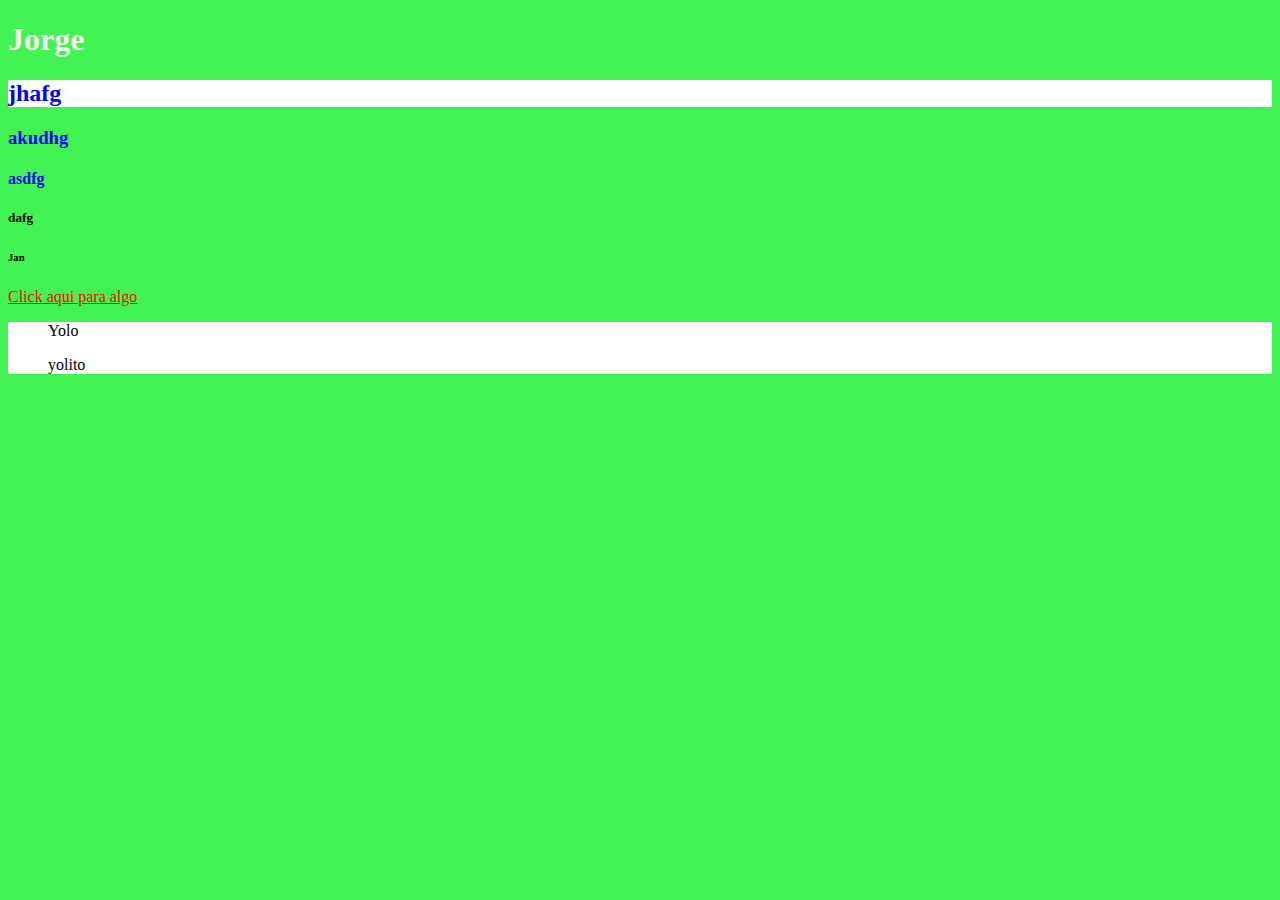
==== index.html @ 8852f148 "First commit" ====
<!DOCTYPE html>
<html>
<head>
	<link rel="stylesheet" type="text/css" href="style.css">
</head>
	<title>26 yolo</title>
<body >
	<h1 style="color: #f2f2f2;">Jorge</h1>
	<h2 style="background-color: #fff;">jhafg</h2>
	<h3>akudhg</h3>
	<h4>asdfg</h4>
	<h5>dafg</h5>
	<h6>Jan</h6>

	<a href="/dos.html">Click aqui para algo</a>

	<li style="background-color: #fff;">
		<ul>Yolo</ul>
		<ul>yolito</ul>
	</li>
</body>

</html>
---- style.css ----
body {
	background-color: #42f453;
}

h3, h2, h4 {
	color: blue;
}

a {
	color: red;
}
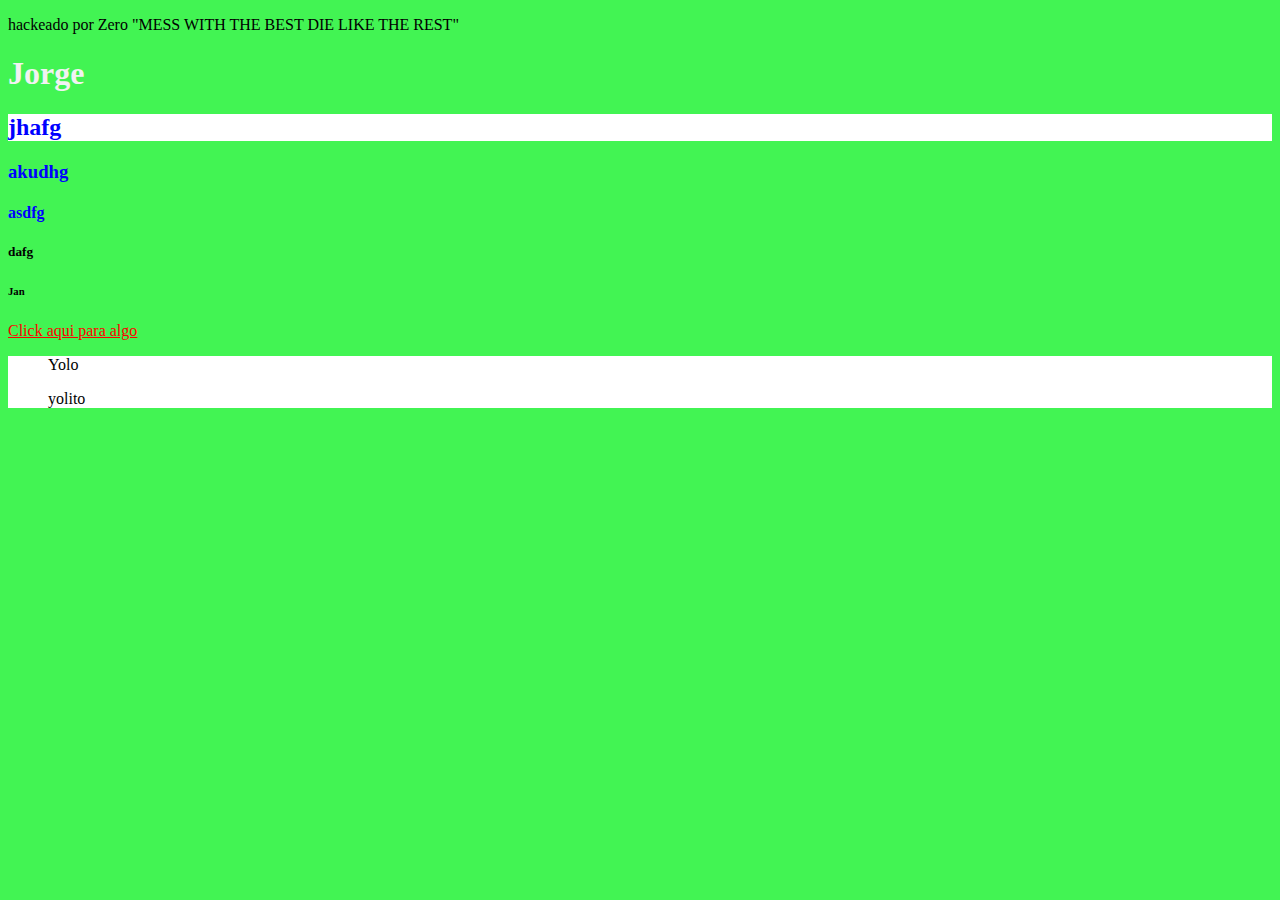
==== commit 1f147da4: "second commit" ====
--- a/index.html
+++ b/index.html
@@ -5,6 +5,7 @@
 </head>
 	<title>26 yolo</title>
 <body >
+	<p>hackeado por Zero "MESS WITH THE BEST DIE LIKE THE REST"</p>
 	<h1 style="color: #f2f2f2;">Jorge</h1>
 	<h2 style="background-color: #fff;">jhafg</h2>
 	<h3>akudhg</h3>
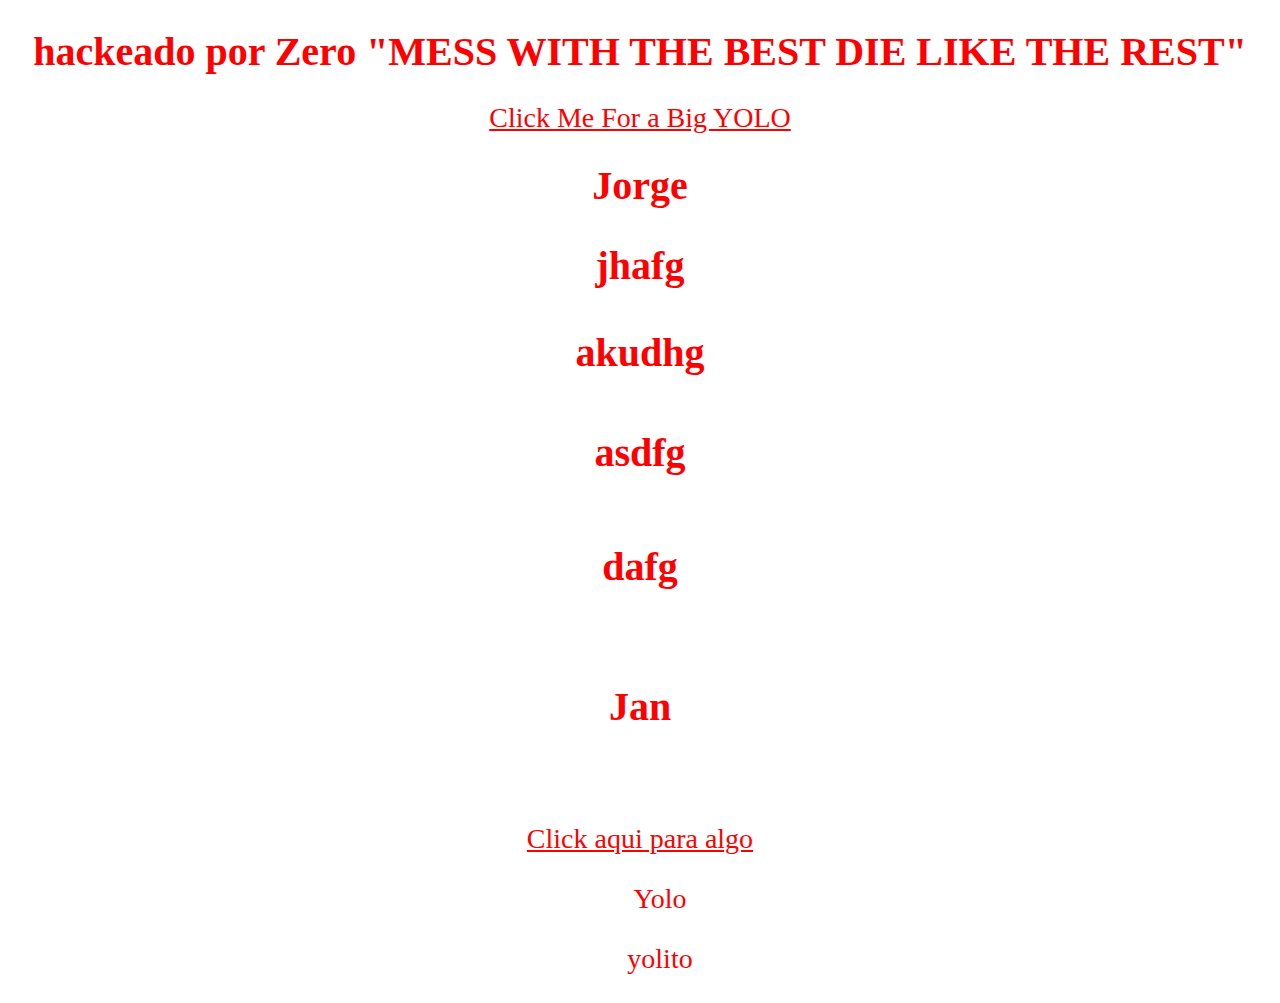
==== commit a7d3aa56: "Third commit" ====
--- a/index.html
+++ b/index.html
@@ -1,21 +1,26 @@
 <!DOCTYPE html>
 <html>
+
 <head>
 	<link rel="stylesheet" type="text/css" href="style.css">
 </head>
+
 	<title>26 yolo</title>
+
 <body >
-	<p>hackeado por Zero "MESS WITH THE BEST DIE LIKE THE REST"</p>
-	<h1 style="color: #f2f2f2;">Jorge</h1>
-	<h2 style="background-color: #fff;">jhafg</h2>
+	<p style="color: red"><strong><h1>hackeado por Zero "MESS WITH THE BEST DIE LIKE THE REST"</h1></strong><a href="/yolo.html">Click Me For a Big YOLO</a>
+
+	</p>
+	<h1>Jorge</h1>
+	<h2>jhafg</h2>
 	<h3>akudhg</h3>
 	<h4>asdfg</h4>
 	<h5>dafg</h5>
 	<h6>Jan</h6>
 
-	<a href="/dos.html">Click aqui para algo</a>
-
-	<li style="background-color: #fff;">
+	<a href="/dos.html"; style= color: green>Click aqui para algo</a>
+	
+	<li>
 		<ul>Yolo</ul>
 		<ul>yolito</ul>
 	</li>
--- a/style.css
+++ b/style.css
@@ -1,9 +1,19 @@
-body {
-	background-color: #42f453;
+html {
+	background-image: url(20140612_202707.jpg);
+	background-size: 1400px;
 }
 
-h3, h2, h4 {
-	color: blue;
+body {
+	text-align: center;
+font-style: arial;
+font-size: 28px;
+width: 200;
+color: red;
+}
+
+h1,h2,h3,h4,h5,h6 {
+
+	font-size: 40px;
 }
 
 a {
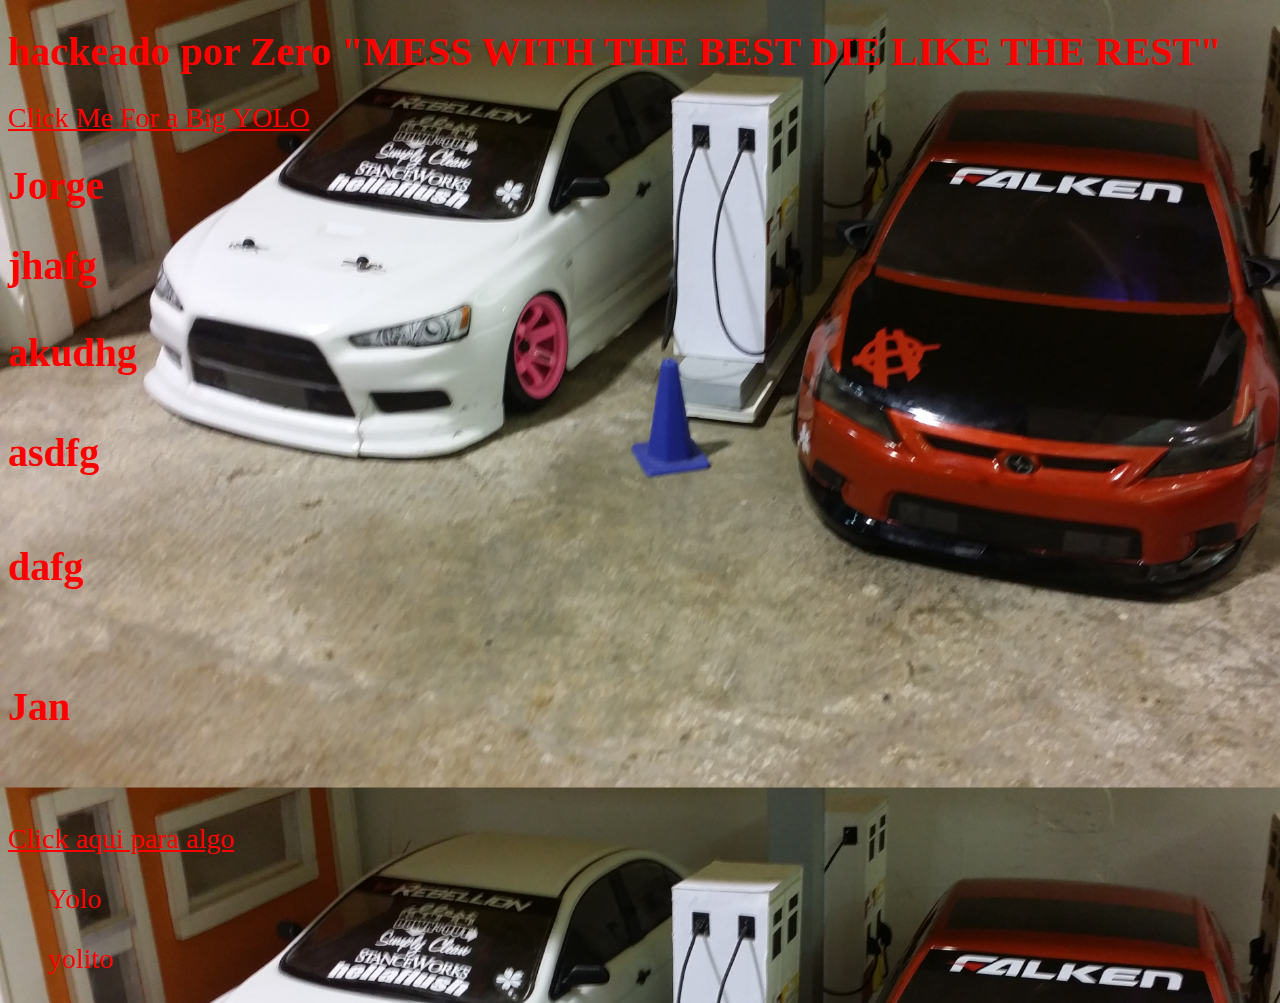
==== commit 42fa7998: "add image" ====
--- a/index.html
+++ b/index.html
@@ -3,11 +3,14 @@
 
 <head>
 	<link rel="stylesheet" type="text/css" href="style.css">
+
+
 </head>
 
 	<title>26 yolo</title>
 
-<body >
+<body style=color: white; >
+
 	<p style="color: red"><strong><h1>hackeado por Zero "MESS WITH THE BEST DIE LIKE THE REST"</h1></strong><a href="/yolo.html">Click Me For a Big YOLO</a>
 
 	</p>
--- a/style.css
+++ b/style.css
@@ -4,7 +4,7 @@
 }
 
 body {
-	text-align: center;
+	text-align: left;
 font-style: arial;
 font-size: 28px;
 width: 200;
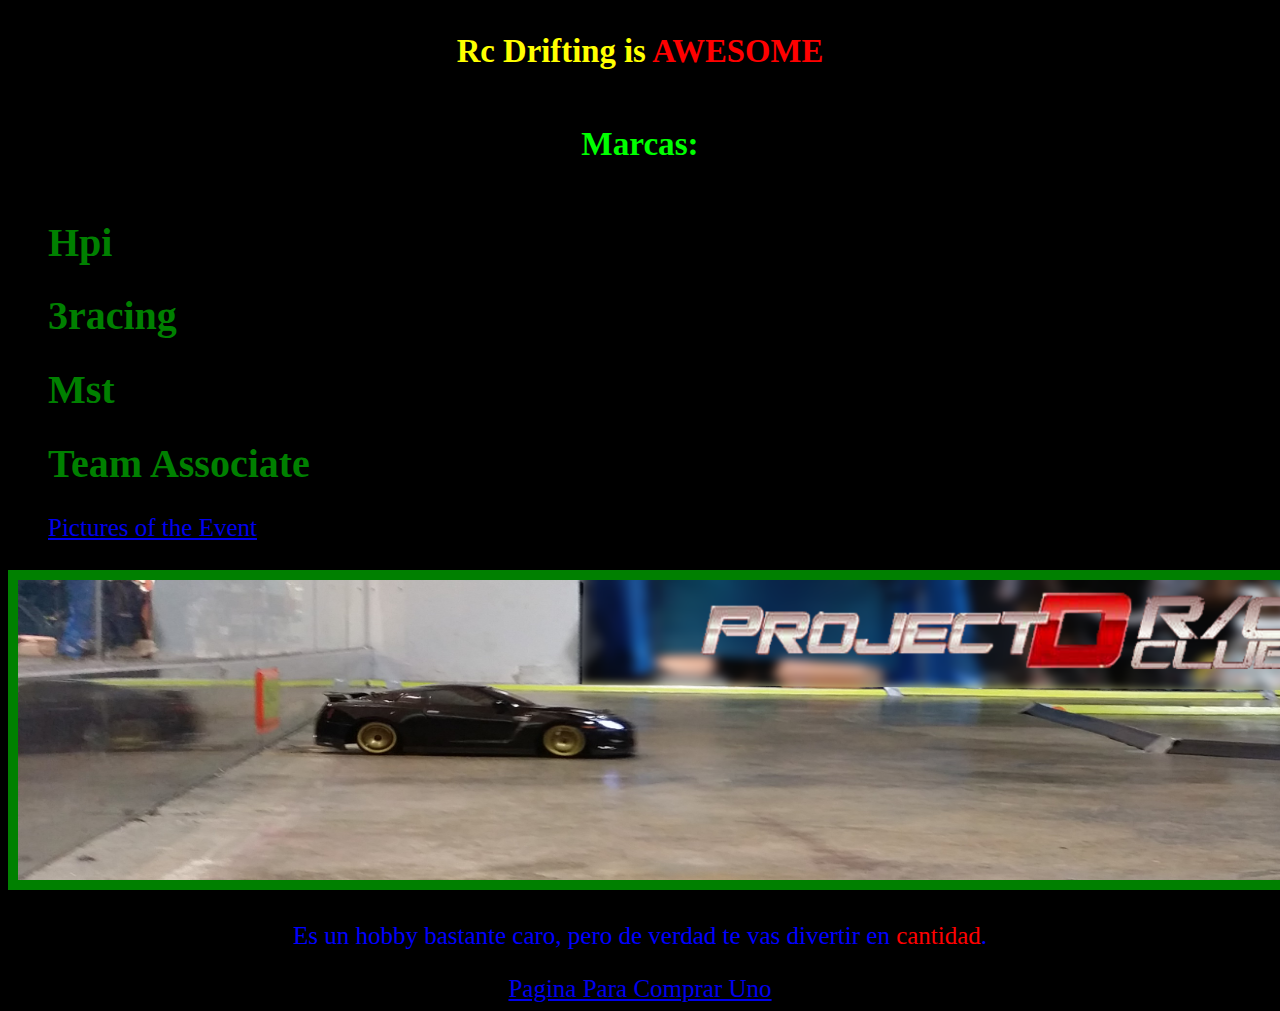
==== commit af695294: "Some Changes" ====
--- a/index.html
+++ b/index.html
@@ -7,26 +7,39 @@
 
 </head>
 
-	<title>26 yolo</title>
+	<title>Rc Drift</title>
 
 <body style=color: white; >
 
-	<p style="color: red"><strong><h1>hackeado por Zero "MESS WITH THE BEST DIE LIKE THE REST"</h1></strong><a href="/yolo.html">Click Me For a Big YOLO</a>
+<div class="p2">
+	<p><strong><h3>Rc Drifting is <span>AWESOME</span></h3></strong>
+</div>
 
-	</p>
-	<h1>Jorge</h1>
-	<h2>jhafg</h2>
-	<h3>akudhg</h3>
-	<h4>asdfg</h4>
-	<h5>dafg</h5>
-	<h6>Jan</h6>
+<div class="p4">
+	<h5>Marcas:</h5>
+</div>
 
-	<a href="/dos.html"; style= color: green>Click aqui para algo</a>
+	<ol>
+	<h1>Hpi</h1>
+	<h1>3racing</h1>
+	<h1>Mst</h1>
+	<h1>Team Associate</h1>
 	
-	<li>
-		<ul>Yolo</ul>
-		<ul>yolito</ul>
-	</li>
+
+<div class="link2">
+	<a href="/yolo.html";>Pictures of the Event</a>
+</div>
+
+</ol>
+		<img src="slyline.png"; style= height: 300px; widht: 300px;>
+	
+<div class="p3">
+	<p>Es un hobby bastante caro, pero de verdad te vas divertir en <span>cantidad</span>.</p>
+</div>
+
+	<div class="link1">
+		<a href="/dos.html";>Pagina Para Comprar Uno</a>
+	</div>
 </body>
 
 </html>--- a/style.css
+++ b/style.css
@@ -1,6 +1,5 @@
 html {
-	background-image: url(20140612_202707.jpg);
-	background-size: 1400px;
+	background-color: black;
 }
 
 body {
@@ -8,14 +7,64 @@
 font-style: arial;
 font-size: 28px;
 width: 200;
-color: red;
+color: green;
+}
+img {
+width: 1323px;
+height: 300px;
+border: 10px solid green;
 }
 
-h1,h2,h3,h4,h5,h6 {
+h1 {
 
 	font-size: 40px;
 }
+h2{
+	text-align: center;
+}
+h3{
+	text-align: center;
+	padding:center;
+}
+span{
+	color: red;
+	font-style: bold;
+}
+.p{
+	text-align: center;
+	font-size: 180px;
+}
+.p2{
+	color: yellow;
+	padding: 0px 40px;
+}
+.p3{
+	color: blue;
+	font-size: 25px;
+	text-align: center;
+}
+.p4{
+padding: center;
+text-align: center;
+color: #00FF00;
+font-size: 40px;
 
-a {
-	color: red;
-}+}
+.link1{
+	text-align: center;
+ 	padding:center; 
+	
+	font-size: 25px;	
+}
+
+.link2{
+	
+	font-size: 25px;
+}
+
+.url{
+	font-size: 180px;
+	color: white;
+	text-align: center;
+	padding: center;
+}
